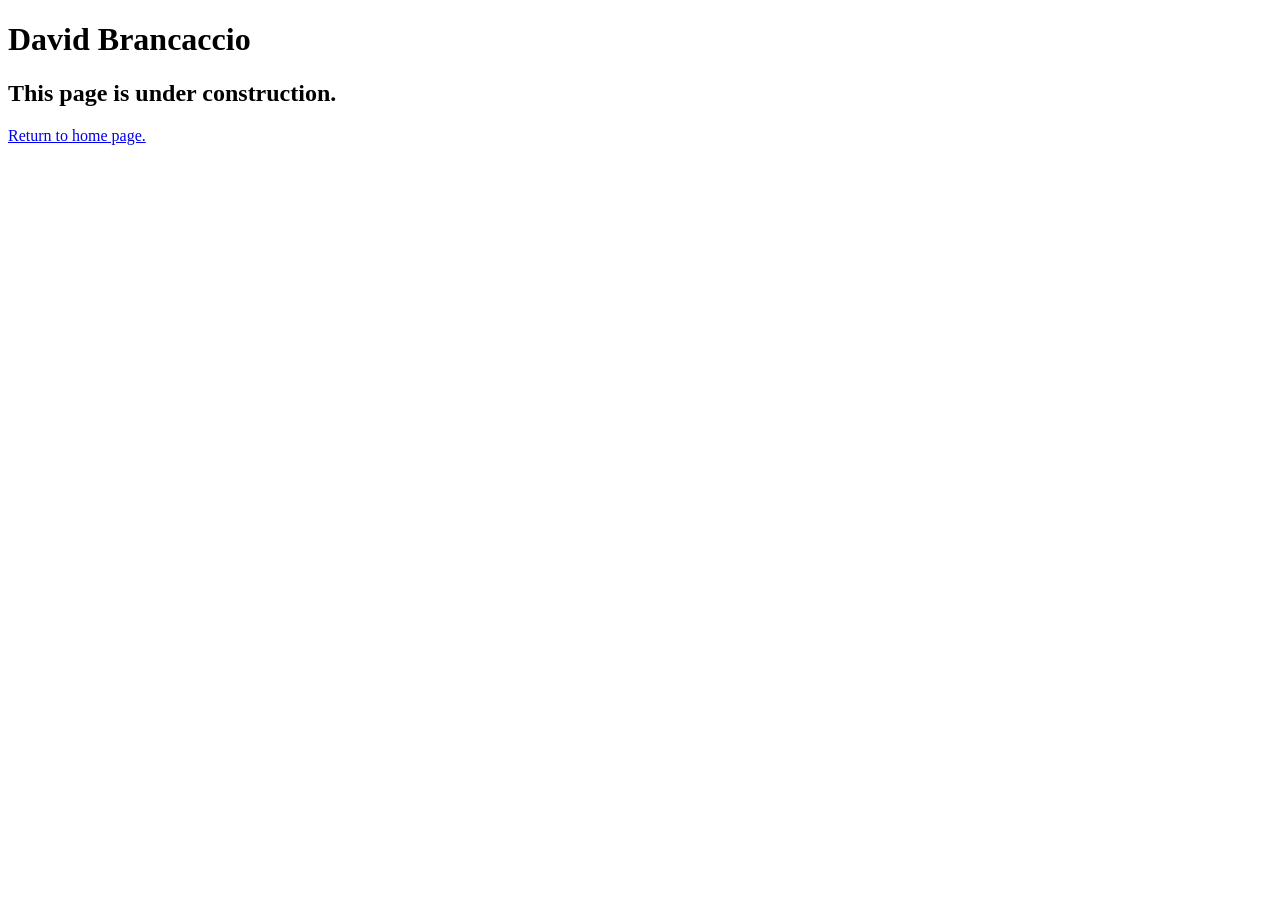
==== brancaccio.html @ 8800341a "added a06 homework files" ====
<!DOCTYPE html>
<html lang="en">

<head>
	<meta charset="utf-8">
	<title>San Joaquin Valley Town Hall</title>
	<link rel="icon" href="../images/favicon.ico">
	<link rel="stylesheet" href="../styles/main.css">
</head>

<body>
	<main>
		<h1>David Brancaccio</h1>
		<h2>This page is under construction.</h2>
		<p><a href="../c3_index.html">Return to home page.</a></p>
	</main>
</body>

</html>
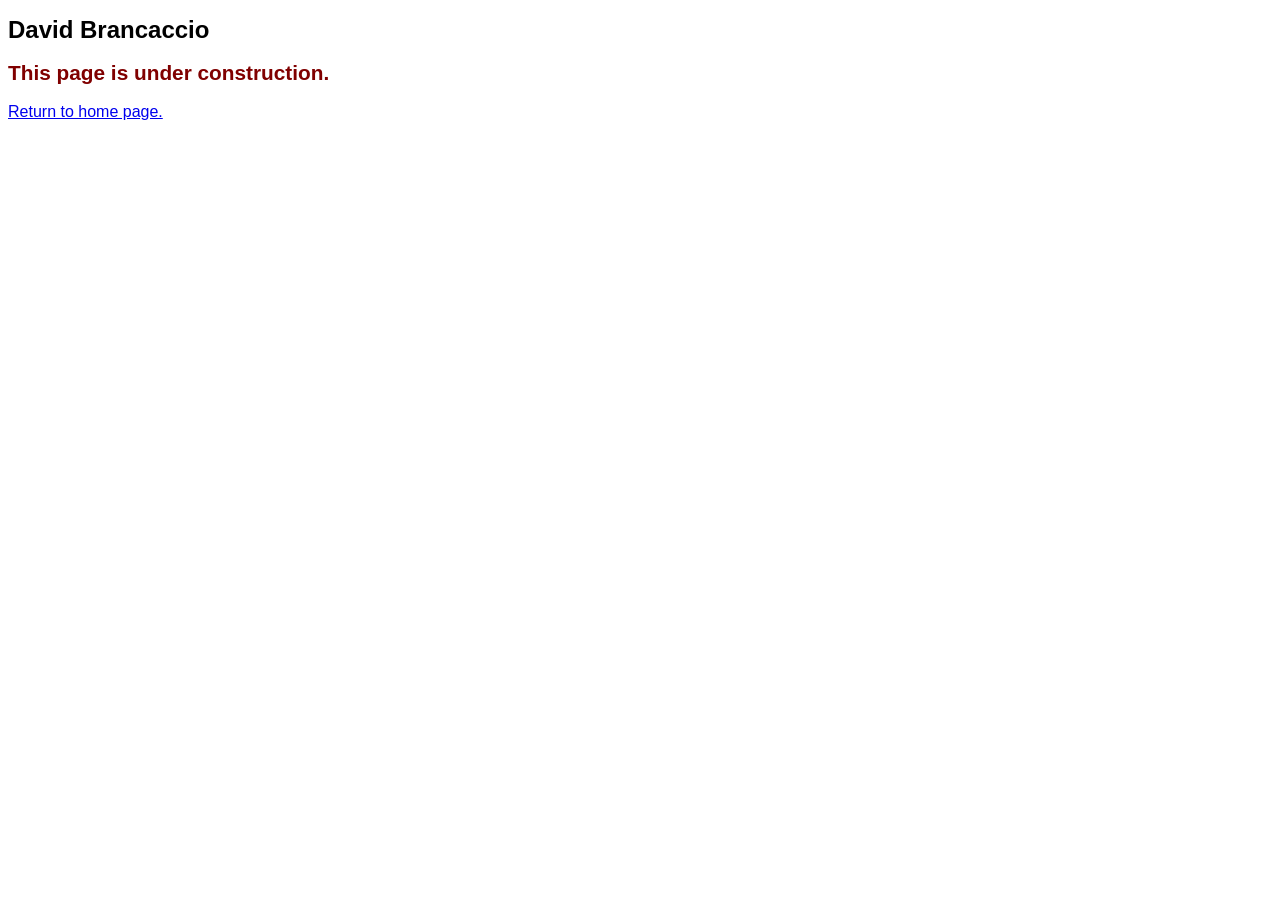
==== commit 49537c03: "Update HTML structure and links in brancaccio.html" ====
--- a/brancaccio.html
+++ b/brancaccio.html
@@ -4,16 +4,17 @@
 <head>
 	<meta charset="utf-8">
 	<title>San Joaquin Valley Town Hall</title>
-	<link rel="icon" href="../images/favicon.ico">
-	<link rel="stylesheet" href="../styles/main.css">
+	<link rel="icon" href="favicon.ico">
+	<link rel="stylesheet" href="main.css">
 </head>
 
 <body>
 	<main>
 		<h1>David Brancaccio</h1>
 		<h2>This page is under construction.</h2>
-		<p><a href="../c3_index.html">Return to home page.</a></p>
+		<p><a href="index.html">Return to home page.</a></p>
 	</main>
 </body>
 
-</html>+
+</html>
--- a/main.css
+++ b/main.css
@@ -0,0 +1,56 @@
+:root {
+	--accent-color: #800000;  /* could also be coded #800 */
+}
+
+/* default styles */
+body {
+	font-family: Arial, Helvetica, sans-serif;
+    font-size: 100%;
+}
+a:hover, a:focus{
+	font-style: italic;
+	color: var(--accent-color);
+}
+h1 {
+	font-size: 150%;
+}
+h2 {
+	font-size: 130%;
+	color: var(--accent-color);
+}
+h3 {
+	font-size: 105%;
+}
+
+/* the styles for the header */
+header {
+	& h2 {
+		font-size: 175%;
+		text-indent: 30px;
+	}
+	& h3 {
+		font-size: 130%;
+		font-style: italic;
+		text-indent: 30px;
+	}
+	& img {
+		float: left;
+	}
+}
+
+/* the styles for the main content */
+main {
+	clear: left;
+}
+
+/* the styles for the footer */
+footer {
+	& p {
+		text-align: center;
+	}
+}
+
+/* CSS class */
+.large {
+	font-size: 125%;
+}
